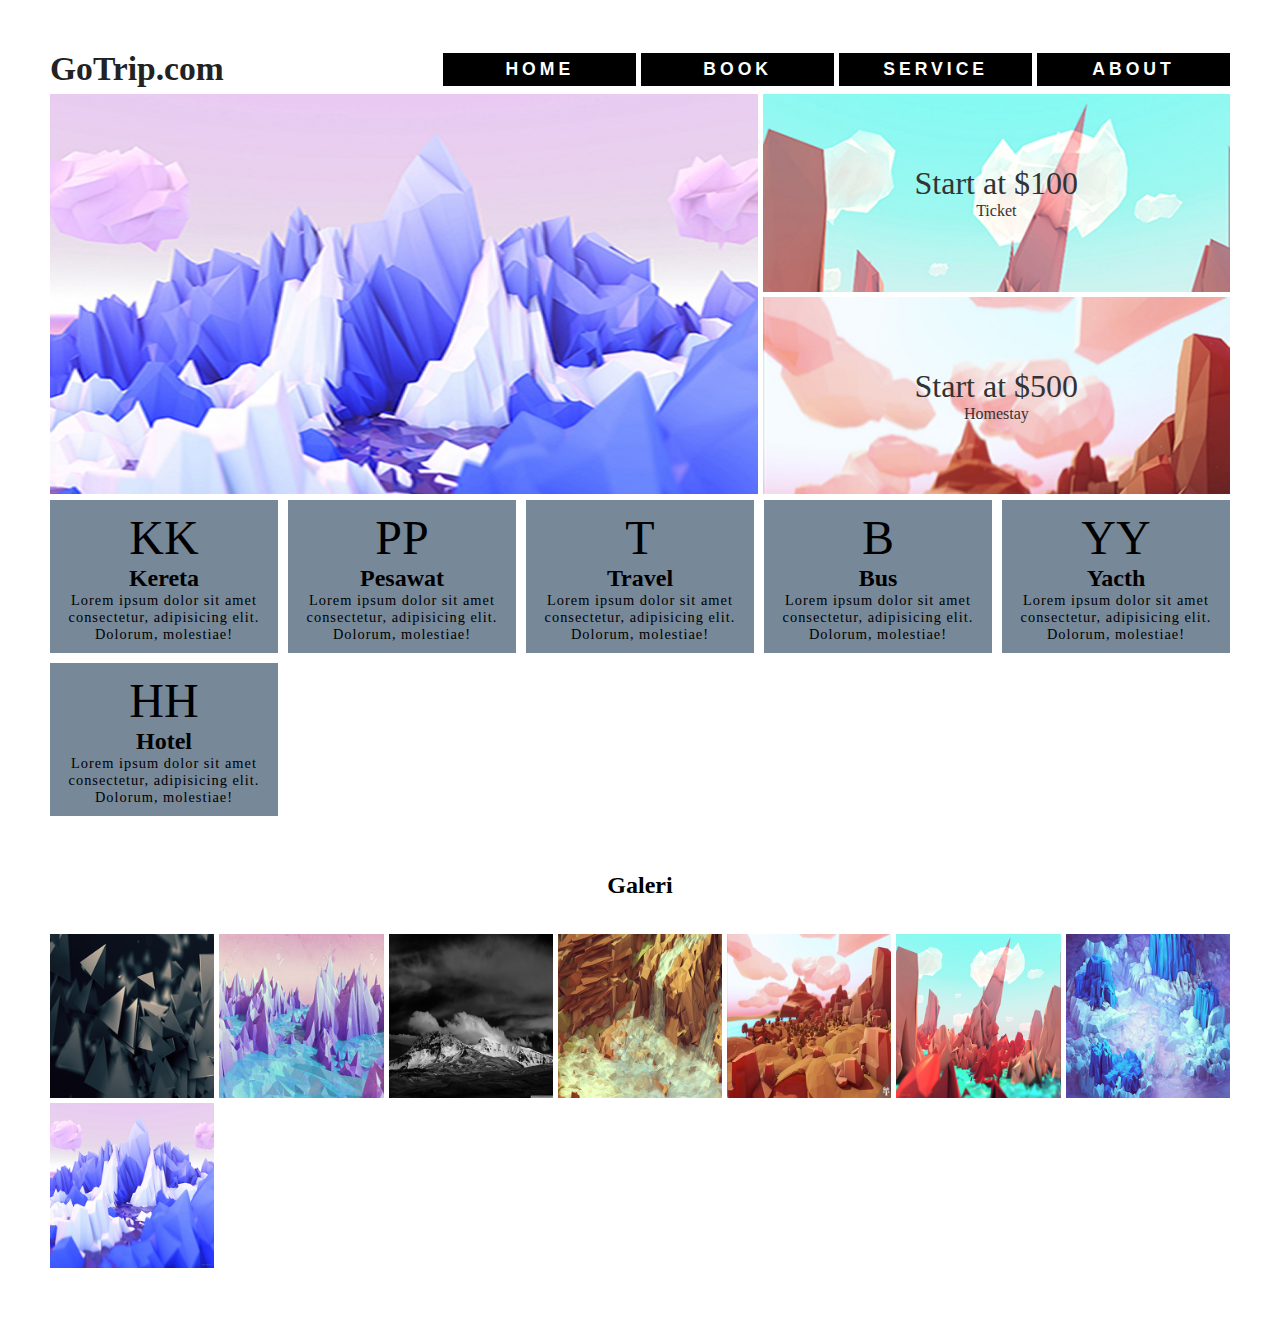
==== index.html @ 68070200 "initila commit" ====
<!DOCTYPE html>
<html lang="en">
<head>
    <meta charset="UTF-8">
    <meta http-equiv="X-UA-Compatible" content="IE=edge">
    <meta name="viewport" content="width=device-width, initial-scale=1.0">
    <link rel="stylesheet" href="style.css">
    <title>GoTrip.com</title>
</head>
<body>

    <div class="container">

        <header class="header">
            <div class="hero">
                <h2 class="heading">World Travellers</h2>
                <p class="sub-heading">Ticket & Homestay</p>
            </div>
            <div class="features fitur-1">
                <h4 class="price">Start at $100</h4>
                <p class="item">Ticket</p>
            </div>
            <div class="features fitur-2">
                <h4 class="price">Start at $500</h4>
                <p class="sub-heading">Homestay</p>
            </div>
        </header>

        <nav class="menu">
            <div class="menu-toggle">
                <input type="checkbox">
                <span></span>
                <span></span>
                <span></span>
            </div>
            <div class="logo">
                <h2>GoTrip.com</h2>
            </div>
            <ul class="menu-list">
                <li>
                    <a href="#Home">Home</a>
                    <p class="sub-menu">Lihat semua promo yang kami miliki</p>
                </li>
                <li>
                    <a href="#Book">Book</a>
                    <p class="sub-menu">Bisa pesan kapanpun dan dimanapun</p>
                </li>
                <li>
                    <a href="#Service">Service</a>
                    <p class="sub-menu">Pilih Apa yang kamu mau</p>
                </li>
                <li>
                    <a href="#About">About</a>
                    <p class="sub-menu">Lihat yang kami punya</p>
                </li>
            </ul>
        </nav>

        <section class="services">
            <div class="service">
                <div class="icon">KK</div>
                <h3>Kereta</h3>
                <p>Lorem ipsum dolor sit amet consectetur, adipisicing elit. Dolorum, molestiae!</p>
            </div>

            <div class="service">
                <div class="icon">PP</div>
                <h3>Pesawat</h3>
                <p>Lorem ipsum dolor sit amet consectetur, adipisicing elit. Dolorum, molestiae!</p>
            </div>

            <div class="service">
                <div class="icon">T</div>
                <h3>Travel</h3>
                <p>Lorem ipsum dolor sit amet consectetur, adipisicing elit. Dolorum, molestiae!</p>
            </div>

            <div class="service">
                <div class="icon">B</div>
                <h3>Bus</h3>
                <p>Lorem ipsum dolor sit amet consectetur, adipisicing elit. Dolorum, molestiae!</p>
            </div>
            
            <div class="service">
                <div class="icon">YY</div>
                <h3>Yacth</h3>
                <p>Lorem ipsum dolor sit amet consectetur, adipisicing elit. Dolorum, molestiae!</p>
            </div>

            <div class="service">
                <div class="icon">HH</div>
                <h3>Hotel</h3>
                <p>Lorem ipsum dolor sit amet consectetur, adipisicing elit. Dolorum, molestiae!</p>
            </div>
        </section>

        <secrion class="galeri">
            <h2>Galeri</h2>
            <img src="img/full/1F.jpg" alt="">
            <img src="img/full/2F.jpg" alt="">
            <img src="img/full/3F.jpg" alt="">
            <img src="img/full/4F.jpg" alt="">
            <img src="img/full/5F.jpg" alt="">
            <img src="img/full/6F.jpg" alt="">
            <img src="img/full/7F.jpg" alt="">
            <img src="img/full/8F.jpg" alt="">
        </secrion>

    </div>

    <script src="script.js"></script>
    
</body>
</html>
---- style.css ----
* {
    margin: 0;
    padding: 0;
}

img {
    width: 100%;
}

@font-face {
    font-family: 'Alexa Brush';
    src: url('/font/AlexBrush-Regular.ttf') format('truetype');
}

@font-face {
    font-family: 'kausanR';
    src: url('font/KaushanScript-Regular.otf') format('truetype');
}

body {
    font-size: 1rem;
    font-family: Arial, Helvetica, sans-serif;
    margin: 50px;
    font-family: 'AlexBrush-Regular';
}

.container  {
    display: grid;
    gap: 6px;
}

/* HEADER */
header {
    display: grid;
    grid-template-areas: 
    'hero hero feature1'
    'hero hero feature2';
    gap: 5px;
}

.hero {
    grid-area: hero;
    min-height: 300px;
    background-image: url('img/1F.png');
    background-size: cover;
    background-position: top;
    padding: 50px;
}

.hero > * {
    display: none;
}

.features {
    background-color: black;
    color: #333;
    display: grid;
    place-content: center;
    text-align: center;
    cursor: pointer;
    background-size: cover;
}

.fitur-1 {
    grid-area: feature1;
    background-image: url('/img/2F.png');
}

.fitur-2 {
    grid-area: feature2;
    background-image: url('/img/3F.png');
}

.features .price {
    font-size: 2rem;
    font-weight: 100;
}


/* NAVIGASI */
.menu {
    order: -1;
    display: grid;
    grid-template-columns: 1fr 2fr;
    align-items: center;
}

.menu .logo {
    font-size: 1.4rem;
    color: #222;
}

.menu ul {
    list-style: none;
    display: grid;
    grid-template-columns: repeat(auto-fit, minmax(100px, 1fr) );
    font-size: 1.1rem;
    gap: 5px;
}

.menu a {
    display: block;
    text-decoration: none;
    background-color: #000;
    color: #fff;
    text-align: center;
    padding: 6px;
    text-transform: uppercase;
    font-weight: bold;
    font-family: Arial, Helvetica, sans-serif;
    letter-spacing: 4px;

}
.menu .sub-menu {
    display: none;
    color: white;
}

/* Hamburger menu */
.menu-toggle {
    height: 36px;
    width: 36px;
    display: none;
    flex-direction: column;
    justify-content: space-evenly;
    position: relative;
}

.menu-toggle input {
    position: absolute;
    left: -1.8px;
    height: 36px;
    width: 40px;
    opacity: 0;
    cursor: pointer;
    z-index: 3;
}

.menu-toggle span {
    display: block;
    width: 36px;
    height: 5px;
    background-color: #555;
    transition: .5s;
    z-index: 2;
}

.menu-toggle span:nth-child(2){
    transform-origin: 0 0;
}

.menu-toggle span:nth-child(4){
    transform-origin: 0 0;
}

.menu-toggle input:checked ~ span:nth-child(2){
    transform: rotate(45deg) translate(-1px, -1.5px);
}

.menu-toggle input:checked ~ span:nth-child(4){
    transform: rotate(-45deg) translate(-4px, 0);
}

.menu-toggle input:checked ~ span:nth-child(3){
    transform: scale(0);
}


/* Service */
.services {
    display: grid;
    grid-template-columns: repeat(auto-fit, minmax(200px, 1fr) );
    gap: 10px;
}

.service {
    background-color: lightslategrey;
    padding: 10px;
    text-align: center;
}

.service .icon {
    font-size: 3em;
}

.service h3 {
    font-size: 1.5em;
}

.service p {
    font-weight: 200;
    letter-spacing: 1px;
    font-size: .9em;
}

/* Galeri */
.galeri {
    display: grid;
    grid-template-columns: repeat(auto-fit, minmax(150px, 1fr) );
    margin-top: 50px;
    gap: 5px;
}

.galeri h2 {
    grid-column: 1 / -1;
    text-align: center;
    margin-bottom: 30px;
}

/* Rensponsive Breakpoint */

@media (max-width: 1024px){
    /* menunya balik lagi ke awal ketika dibawah 1024px */
    .menu {
        order: inherit;
        grid-template-columns: 1fr;
    }

    .menu .logo {
        display: none;
    }

    .hero > * {
        display: block;
        padding: 5px;
    }

    .hero {
        display: flex;
        flex-direction: column;
        justify-content: center;
        align-items: start;
    }
}

@media (max-width: 768px){
    .menu {
        order: -1;
        justify-items: end;
    }
    .menu-toggle {
        display: flex;
    }

    .menu ul.slide {
        transform: translateY(0);
    }

    .menu ul {
        width: 100%;
        height: 100vh;
        top: 0;
        right: 0;
        position: absolute;
        place-items: center;
        background-color: #000;
        transform: translateY(-100%);
        transition: .7s;
        grid-template-columns: repeat(2, 1fr);

    }

    .menu .sub-menu {
        display: block;
        width: 90%;
        padding-top: 10px;
        /* animation: satu 1s .5s forwards; */
    }

    .menu a {
        border-bottom: 6px solid white;
        font-size: 1.5rem;
    }
}

@media (max-width: 576px){
    .header {
        grid-template-areas: 
        'hero'
        'feature1'
        'feature2';
        gap: 5px;
    }

    body {
        margin: 5px 20px;
    }

    .menu ul {
        width: 100%;
        height: 100vh;
        top: 0;
        right: 0;
        display: flex;
        flex-direction: column;
        justify-content: space-evenly;
        position: absolute;
        background-color: #000;
        transform: translateY(-100%);
        transition: .7s;
        grid-template-columns: 1fr;

    }

    .menu .sub-menu {
        display: none
    }

    .menu a {
        border-bottom: none;
        font-size: 1.5rem;
    }
}
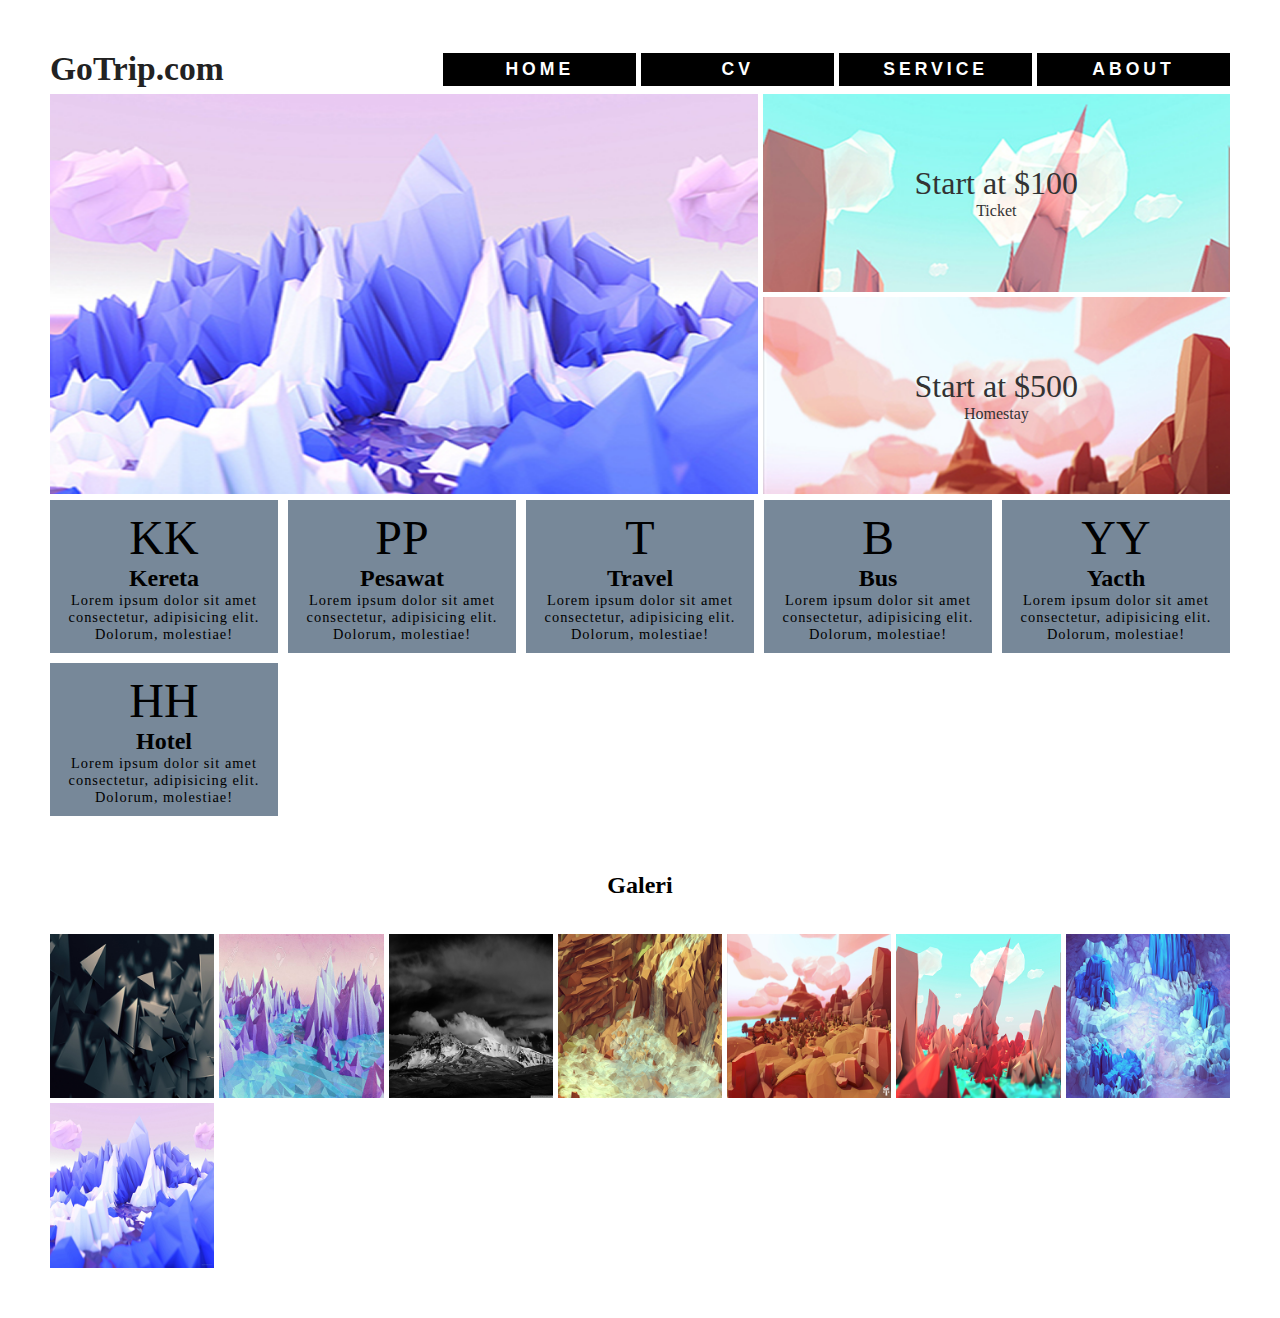
==== commit 8188e894: "rename file and modifed index.html" ====
--- a/index.html
+++ b/index.html
@@ -42,7 +42,7 @@
                     <p class="sub-menu">Lihat semua promo yang kami miliki</p>
                 </li>
                 <li>
-                    <a href="#Book">Book</a>
+                    <a href="CV.html">CV</a>
                     <p class="sub-menu">Bisa pesan kapanpun dan dimanapun</p>
                 </li>
                 <li>
@@ -108,7 +108,7 @@
 
     </div>
 
-    <script src="script.js"></script>
+    <script src="INDEXscript.js"></script>
     
 </body>
 </html>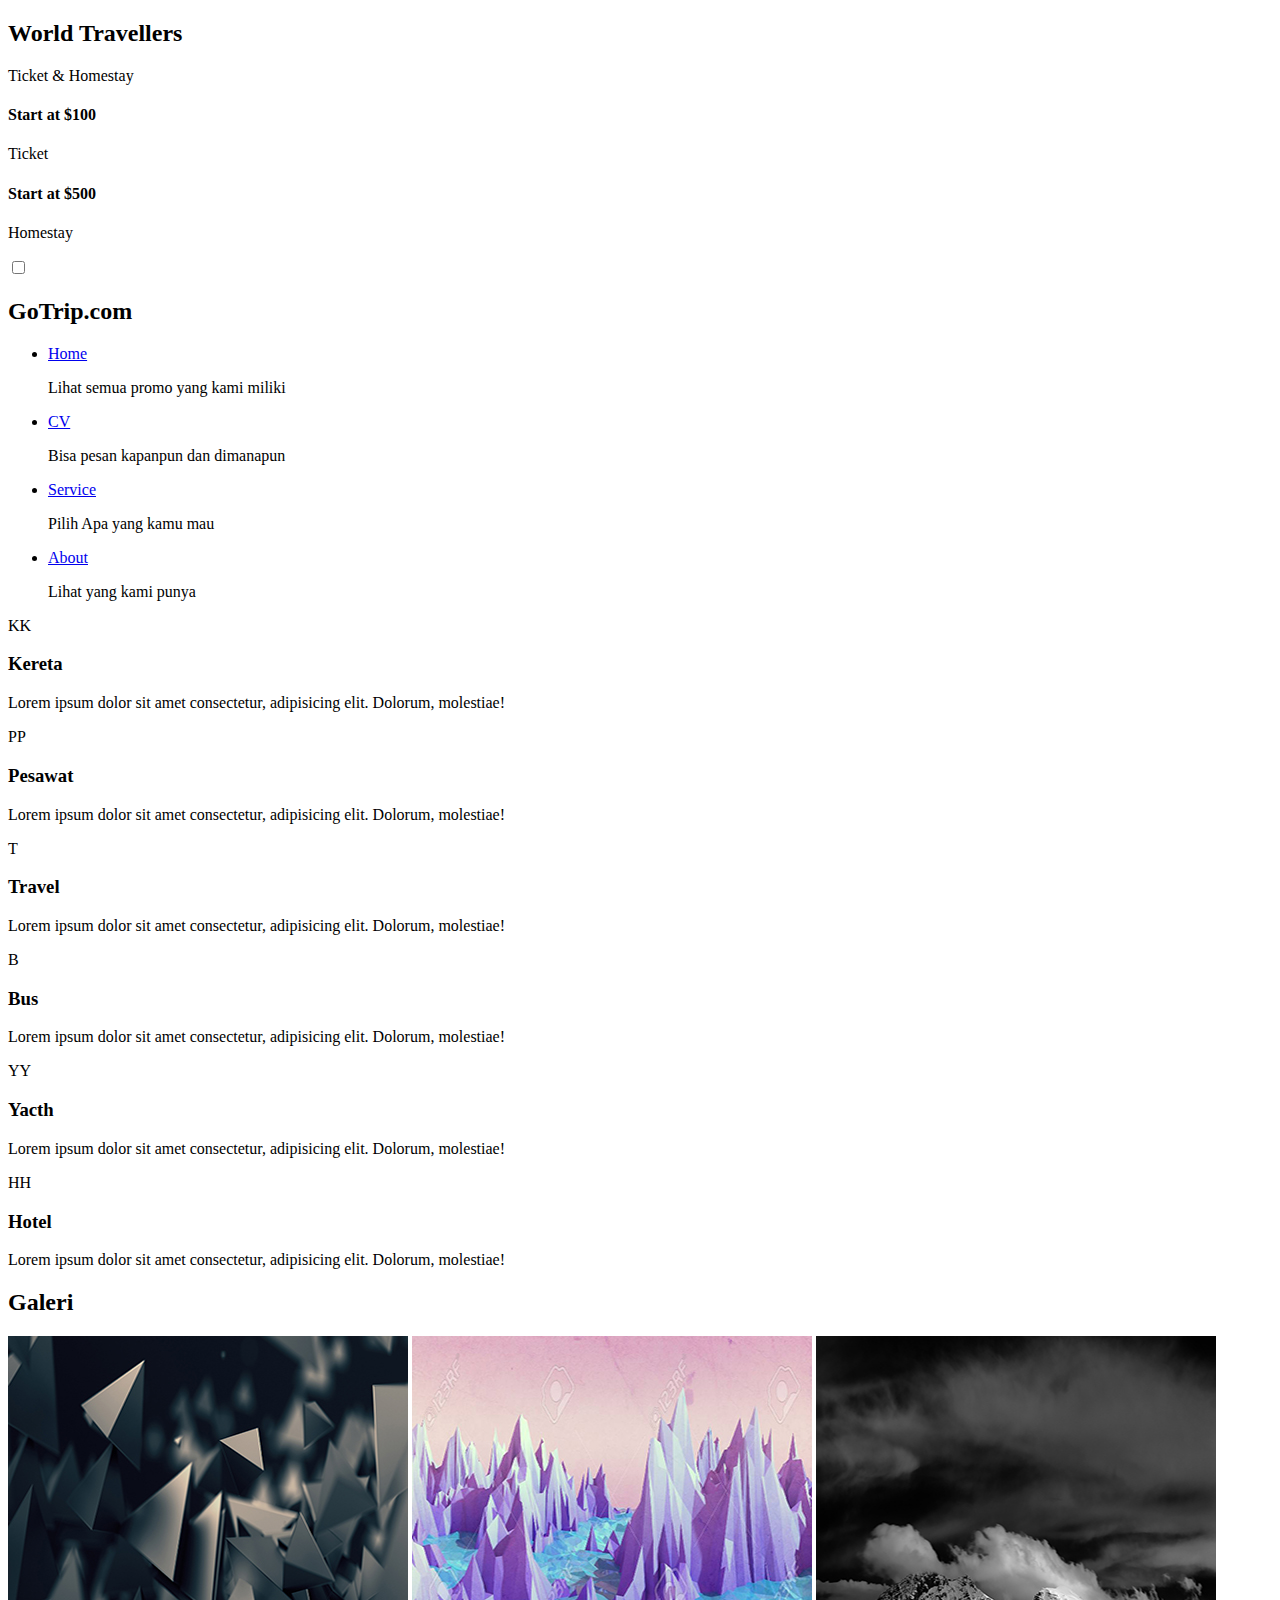
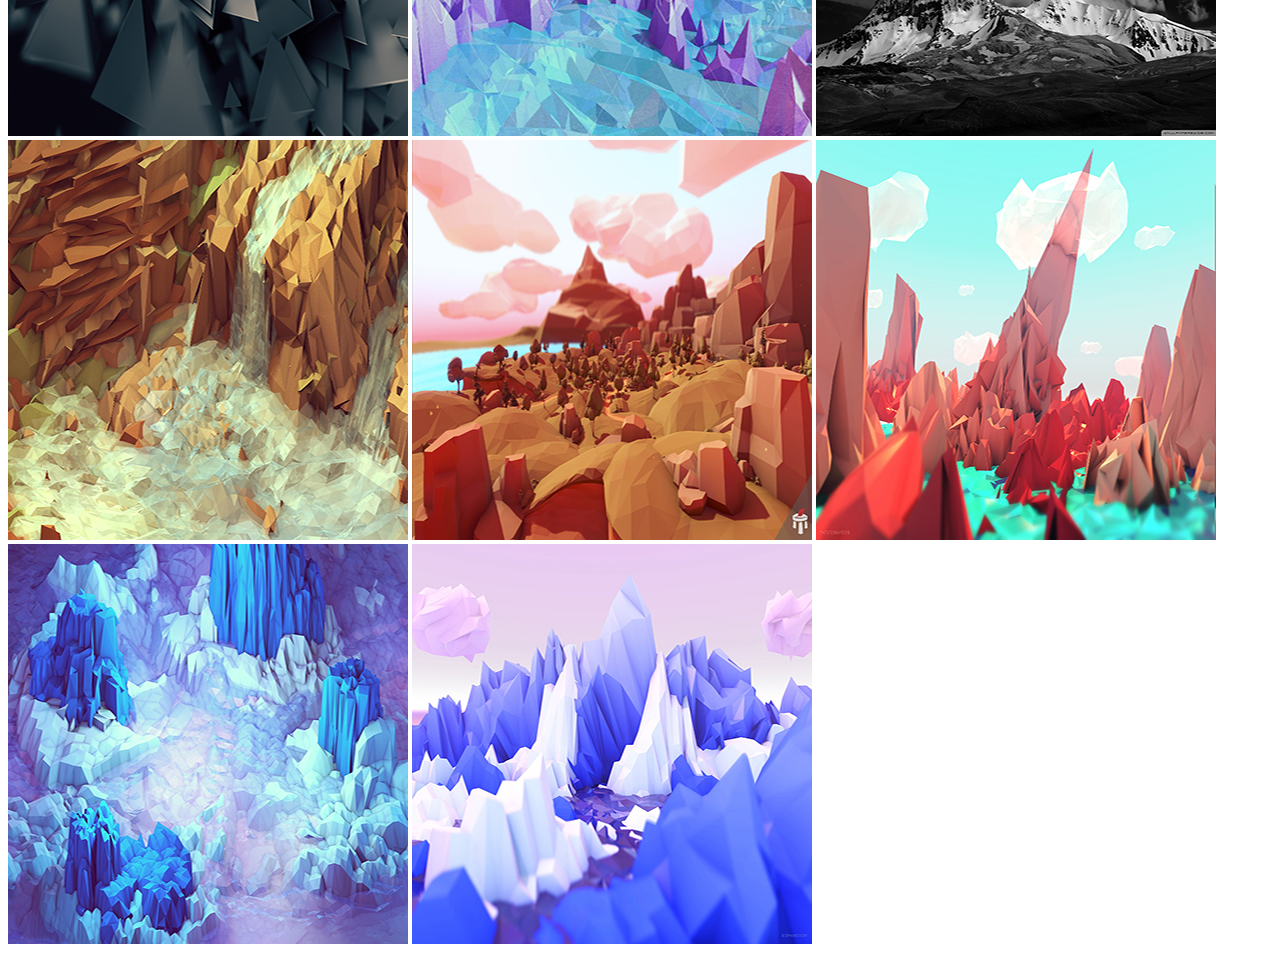
==== commit bebb6a8d: "modifed file index.html" ====
--- a/index.html
+++ b/index.html
@@ -4,7 +4,7 @@
     <meta charset="UTF-8">
     <meta http-equiv="X-UA-Compatible" content="IE=edge">
     <meta name="viewport" content="width=device-width, initial-scale=1.0">
-    <link rel="stylesheet" href="style.css">
+    <link rel="stylesheet" href="../acepnurmansidik.github.io/CSS/indexCSS/style.css">
     <title>GoTrip.com</title>
 </head>
 <body>
@@ -42,7 +42,7 @@
                     <p class="sub-menu">Lihat semua promo yang kami miliki</p>
                 </li>
                 <li>
-                    <a href="CV.html">CV</a>
+                    <a href="../acepnurmansidik.github.io/HTML/indexCV.html">CV</a>
                     <p class="sub-menu">Bisa pesan kapanpun dan dimanapun</p>
                 </li>
                 <li>
